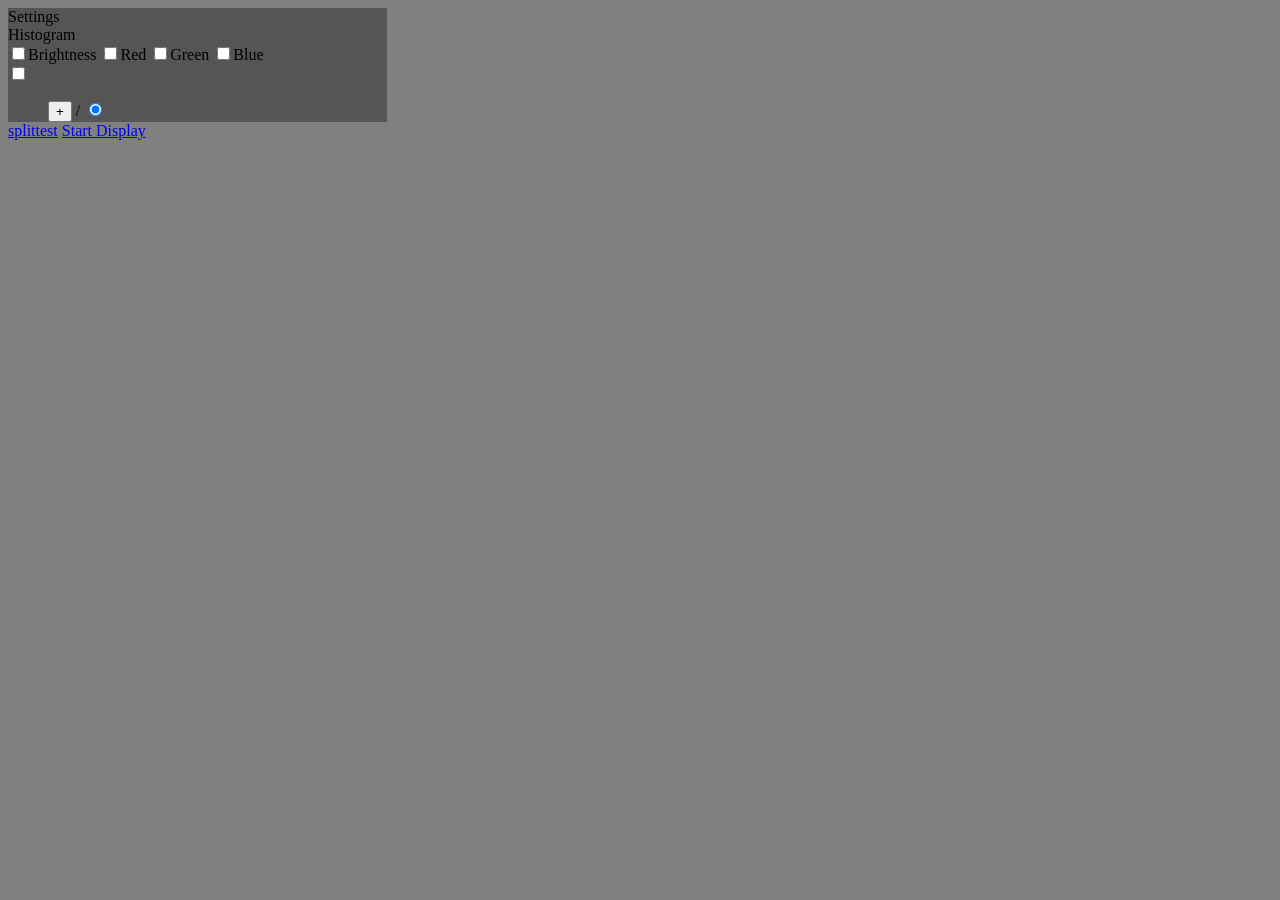
==== INDEX.HTM @ 34e2b556 "Folder selection working" ====
<!DOCTYPE html>
<html>
<head>
<meta charset="UTF-8">
<title>JSFlashAero</title>
<link href="JSFA.CSS" type="text/css" rel="stylesheet">
<script src="JSFA.JS" type="text/javascript"></script>
</head>
<body>
	<div id="settings">
		<div class="headline">Settings</div>
		
		<div id="histogram">
			<div class="headline">Histogram</div>
			<input id="check_bright" type="checkbox">Brightness</input>
			<input id="check_red" type="checkbox">Red</input>
			<input id="check_green" type="checkbox">Green</input>
			<input id="check_blue" type="checkbox">Blue</input>
			
			<div class="squaredThree">
	<input type="checkbox" value="None" id="squaredThree" name="check" /> <label for="squaredThree"></label>
			</div>
			
		</div>
		
		<div id="folder">
			<input id="directory_storage" type="hidden" value="/" >
			<ol>
				<li>
					<div class='dir_content_div' id="dir_id_root">
						<button class="dir_button" type="button" onclick="expandDirectory('root')">+</button>
						<span class="dir_path">/</span>
						<input checked="checked" class="dir_radio" type="radio" name="directory" value="">
					</div>
				</li>
			</ol>
		</div>

	</div>
	<div id="content">
		
	</div>
	
		<a href="#" onclick="splitDirectoryContent('/')">splittest</a>
	<a href="#" onclick="fullscreen(document.getElementById('content'))">Start Display</a>
</body>
</html>
---- JSFA.CSS ----
body
{
	background-color: grey;
	
}

#settings
{
	width: 30%;
	height: 100%;
    background-color: rgb(85, 85, 85);	
}

#settings .headline
{
	
}



#content
{
	color:red;
	background-color: white;
	
}

li 
{
	list-style-type: none;	
}

.folderClosePicture
{
	float:left;
	background-image: url("COLLAPSE.SVG");
	background-repeat: none;
	background-size: 100% 100%;
	width: 15px;
	height: 15px;
}

#folder
{
	overflow: auto;
}

.dir_content_div
{
	float: left;
	white-space: nowrap;
}
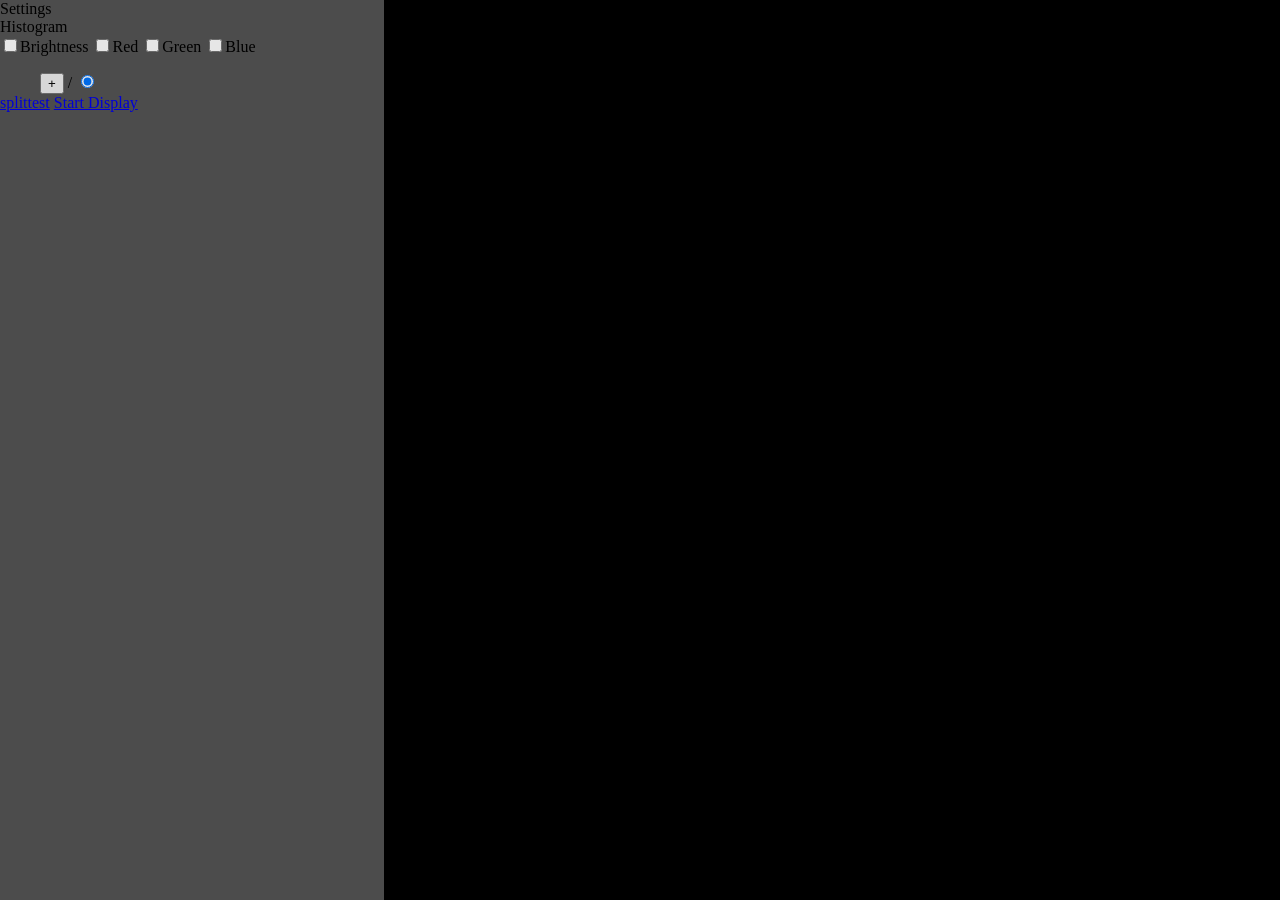
==== commit ed21e7c5: "max size now working." ====
--- a/INDEX.HTM
+++ b/INDEX.HTM
@@ -7,41 +7,41 @@
 <script src="JSFA.JS" type="text/javascript"></script>
 </head>
 <body>
-	<div id="settings">
-		<div class="headline">Settings</div>
+	<div id="control">
+		<div id="settings_i">
+			<div class="headline">Settings</div>
 		
-		<div id="histogram">
-			<div class="headline">Histogram</div>
-			<input id="check_bright" type="checkbox">Brightness</input>
-			<input id="check_red" type="checkbox">Red</input>
-			<input id="check_green" type="checkbox">Green</input>
-			<input id="check_blue" type="checkbox">Blue</input>
-			
-			<div class="squaredThree">
-	<input type="checkbox" value="None" id="squaredThree" name="check" /> <label for="squaredThree"></label>
+			<div id="histogram">
+				<div class="headline">Histogram</div>
+				<input id="check_bright" type="checkbox">Brightness</input>
+				<input id="check_red" type="checkbox">Red</input>
+				<input id="check_green" type="checkbox">Green</input>
+				<input id="check_blue" type="checkbox">Blue</input>
 			</div>
 			
+		
+			<div id="folder">
+				<input id="directory_storage" type="hidden" value="/" >
+				<ol>
+					<li>
+						<div class='dir_content_div' id="dir_id_root">
+							<button class="dir_button" type="button" onclick="expandDirectory('root')">+</button>
+							<span class="dir_path">/</span>
+							<input checked="checked" class="dir_radio" type="radio" name="directory" value="">
+						</div>
+					</li>
+				</ol>
+			</div>
 		</div>
-		
-		<div id="folder">
-			<input id="directory_storage" type="hidden" value="/" >
-			<ol>
-				<li>
-					<div class='dir_content_div' id="dir_id_root">
-						<button class="dir_button" type="button" onclick="expandDirectory('root')">+</button>
-						<span class="dir_path">/</span>
-						<input checked="checked" class="dir_radio" type="radio" name="directory" value="">
-					</div>
-				</li>
-			</ol>
-		</div>
-
+		<a href="#" onclick="splitDirectoryContent('/')">splittest</a>
+		<a href="#" onclick="fullscreen(document.getElementById('divImg'))">Start Display</a>
 	</div>
-	<div id="content">
+<div id="content">
+	<div align="center" id="divImg">
 		
 	</div>
-	
-		<a href="#" onclick="splitDirectoryContent('/')">splittest</a>
-	<a href="#" onclick="fullscreen(document.getElementById('content'))">Start Display</a>
+	</div>
+		
+
 </body>
 </html>
--- a/JSFA.CSS
+++ b/JSFA.CSS
@@ -1,15 +1,34 @@
 body
+{	
+	position: absolute;
+	top: 0;
+	left: 0;
+	background-color: grey;
+	height:100%;
+	width:100%;
+	margin: 0;
+	}
+
+#control
 {
-	background-color: grey;
-	
+	position: fixed;
+	top: 0;
+	left:0;
+	margin-left: auto;
+	margin-right:auto;
+	float: right;
+	z-index:10;
+	width: 30%;
+	height: 100%;
+    background-color: rgb(85, 85, 85);
+    opacity: 0.9;
 }
 
 #settings
 {
-	width: 30%;
-	height: 100%;
-    background-color: rgb(85, 85, 85);	
+	
 }
+
 
 #settings .headline
 {
@@ -21,7 +40,7 @@
 #content
 {
 	color:red;
-	background-color: white;
+	background-color: black;
 	
 }
 
@@ -47,6 +66,37 @@
 
 .dir_content_div
 {
+	align: center;
+	valign: middle;
 	float: left;
 	white-space: nowrap;
 }
+
+#content
+{
+	position: absolute;
+	top: 0;
+	left: 0;
+	max-height:100%;
+	max-width:100%;
+	height:100%;
+	width:100%;
+	margin:0;
+}
+
+#divImg
+{
+	position: absolute;
+	top: 0;
+	left: 0;
+	max-height:100%;
+	max-width:100%;
+	height:100%;
+	width:100%;
+	margin:0;
+	background-image: url("test.jpg");
+    background-size:contain;
+    background-repeat:no-repeat;
+    background-position:center;
+}
+
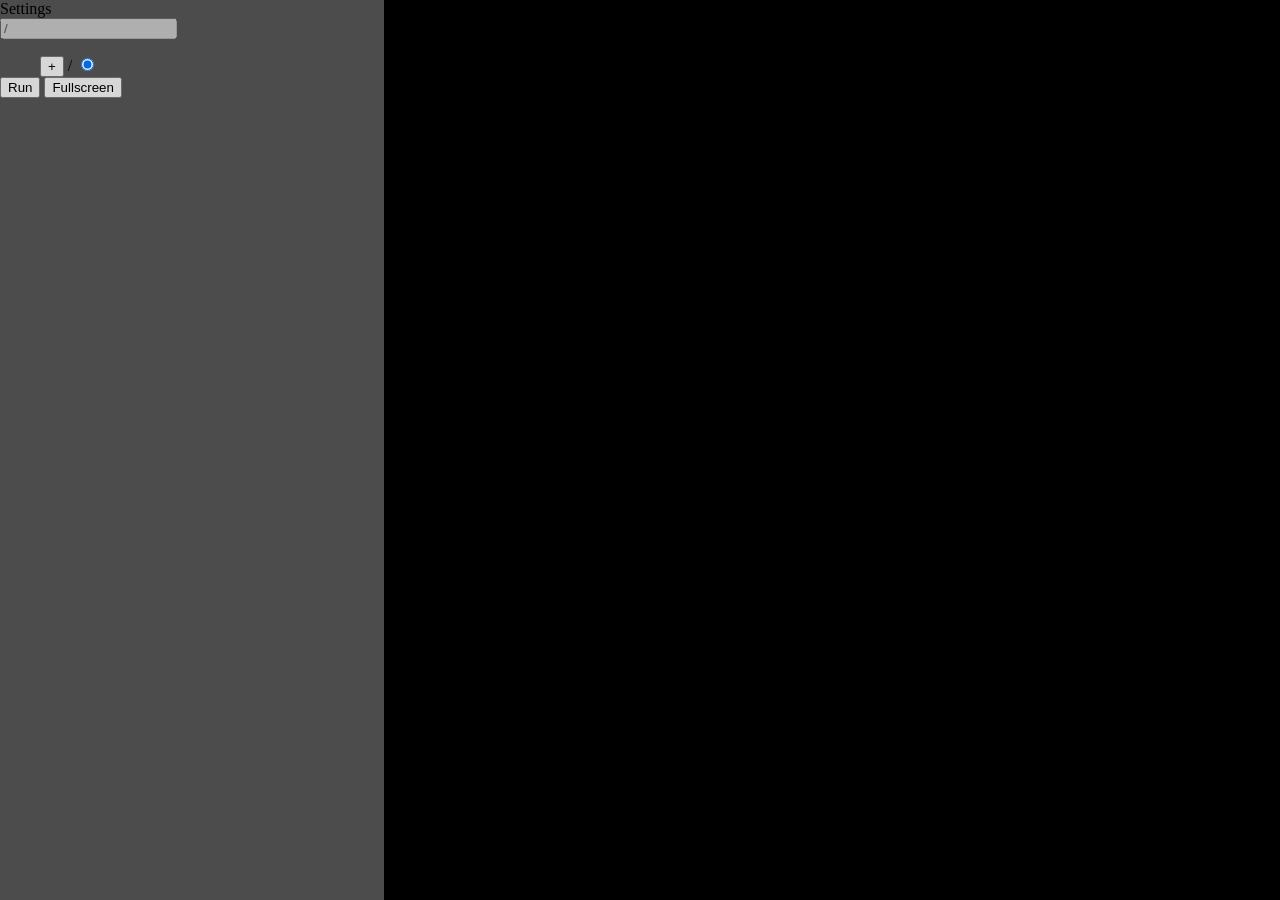
==== commit 99d7e1df: "add automatic loading of the picture." ====
--- a/INDEX.HTM
+++ b/INDEX.HTM
@@ -11,17 +11,19 @@
 		<div id="settings_i">
 			<div class="headline">Settings</div>
 		
-			<div id="histogram">
+			<div id="histogram_settings">
 				<div class="headline">Histogram</div>
-				<input id="check_bright" type="checkbox">Brightness</input>
-				<input id="check_red" type="checkbox">Red</input>
-				<input id="check_green" type="checkbox">Green</input>
-				<input id="check_blue" type="checkbox">Blue</input>
+				<input id="check_bright" type="checkbox"/>
+				<input id="check_red" type="checkbox"/>
+				<input id="check_green" type="checkbox"/>
+				<input id="check_blue" type="checkbox"/>
 			</div>
 			
 		
 			<div id="folder">
-				<input id="directory_storage" type="hidden" value="/" >
+				
+				<input id="directory_storage" type="text" disabled="disabled" value="/" >				<input id="directory_recursive" type="checkbox">
+				
 				<ol>
 					<li>
 						<div class='dir_content_div' id="dir_id_root">
@@ -33,8 +35,10 @@
 				</ol>
 			</div>
 		</div>
-		<a href="#" onclick="splitDirectoryContent('/')">splittest</a>
-		<a href="#" onclick="fullscreen(document.getElementById('divImg'))">Start Display</a>
+		
+		<button id="run_button" type="button" onclick="Run()">Run</button>
+		<button id="fullscreen" type="button" onclick="Fullscreen(document.getElementById('content'))">Fullscreen</button>
+		
 	</div>
 <div id="content">
 	<div align="center" id="divImg">
--- a/JSFA.CSS
+++ b/JSFA.CSS
@@ -72,6 +72,11 @@
 	white-space: nowrap;
 }
 
+#histogram_settings
+{
+	display: none;
+}
+
 #content
 {
 	position: absolute;
@@ -100,3 +105,8 @@
     background-position:center;
 }
 
+#directory_recursive
+{
+	display: none;
+}
+
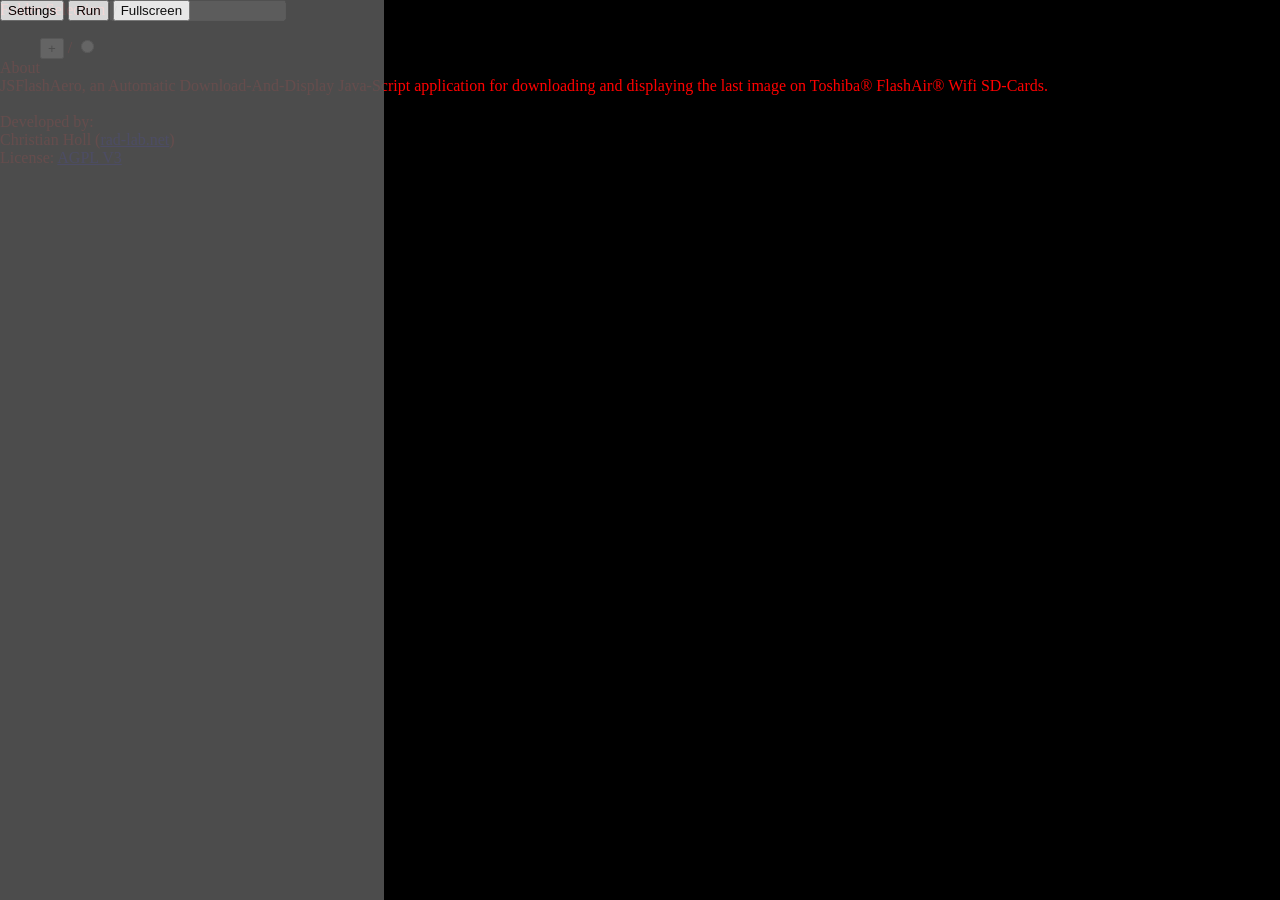
==== commit 6931a32b: "add about section - developer, license add tags to disable zooming in mobile browsers" ====
--- a/INDEX.HTM
+++ b/INDEX.HTM
@@ -5,42 +5,66 @@
 <title>JSFlashAero</title>
 <link href="JSFA.CSS" type="text/css" rel="stylesheet">
 <script src="JSFA.JS" type="text/javascript"></script>
+
+<meta content='width=device-width, initial-scale=1.0, maximum-scale=1.0, user-scalable=0' name='viewport' />
+<meta name="viewport" content="width=device-width" />
+
 </head>
-<body>
-	<div id="control">
-		<div id="settings_i">
-			<div class="headline">Settings</div>
-		
+<body onload="cookieLoad()">
+
+<div id="content">
+		<div id="settings">
+
 			<div id="histogram_settings">
-				<div class="headline">Histogram</div>
+			<div class="headline">Histogram</div>
 				<input id="check_bright" type="checkbox"/>
 				<input id="check_red" type="checkbox"/>
 				<input id="check_green" type="checkbox"/>
 				<input id="check_blue" type="checkbox"/>
 			</div>
 			
-		
+			
+			<label class="headline">
+				Folder Selection
+			</label>			
+			<input id="directory_storage" type="text" disabled="disabled" value="/" >		
 			<div id="folder">
-				
-				<input id="directory_storage" type="text" disabled="disabled" value="/" >				<input id="directory_recursive" type="checkbox">
 				
 				<ol>
 					<li>
 						<div class='dir_content_div' id="dir_id_root">
 							<button class="dir_button" type="button" onclick="expandDirectory('root')">+</button>
 							<span class="dir_path">/</span>
-							<input checked="checked" class="dir_radio" type="radio" name="directory" value="">
+							<input id="root_radio" class="dir_radio" type="radio" name="directory" onclick="directoryUpdate('/')" value="">
 						</div>
 					</li>
 				</ol>
 			</div>
+			
+			<label class="headline">
+				About	
+			</label>			
+			<div id="about">JSFlashAero, 
+				an Automatic Download-And-Display Java-Script application
+				for downloading and displaying the last image on Toshiba&#174;
+				FlashAir&#174; Wifi SD-Cards.<br/><br/>
+				
+				Developed by:
+				<br/>Christian Holl (<a href="http://rad-lab.net" >rad-lab.net</a>)
+				<br/>License: <a href="http://www.gnu.org/licenses/agpl.html" >AGPL V3</a>
+			</div>
 		</div>
 		
+
+
+
+<div id="control">
+		<button id="settings_button" type="button" onclick="Settings()">Settings</button>
 		<button id="run_button" type="button" onclick="Run()">Run</button>
-		<button id="fullscreen" type="button" onclick="Fullscreen(document.getElementById('content'))">Fullscreen</button>
+		<button id="fullscreen_button" type="button" onclick="Fullscreen(document.getElementById('content'))">Fullscreen</button>
 		
-	</div>
-<div id="content">
+		
+</div>
 	<div align="center" id="divImg">
 		
 	</div>
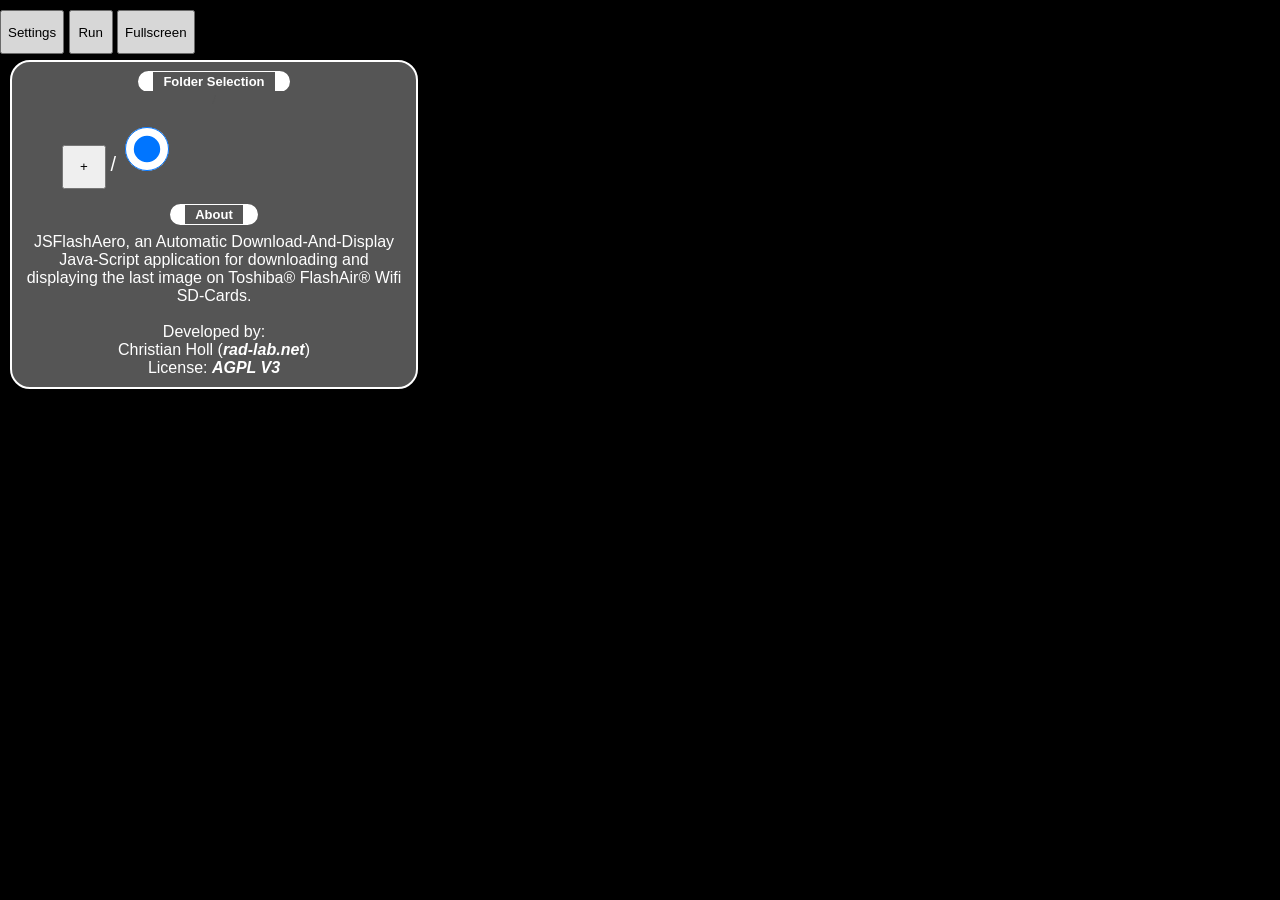
==== commit 1d8657a4: "fixed bug with // in the beginning of the filepath" ====
--- a/INDEX.HTM
+++ b/INDEX.HTM
@@ -35,7 +35,7 @@
 						<div class='dir_content_div' id="dir_id_root">
 							<button class="dir_button" type="button" onclick="expandDirectory('root')">+</button>
 							<span class="dir_path">/</span>
-							<input id="root_radio" class="dir_radio" type="radio" name="directory" onclick="directoryUpdate('/')" value="">
+							<input id="root_radio" class="dir_radio" type="radio" name="directory" onclick="directoryUpdate('')" value="">
 						</div>
 					</li>
 				</ol>
@@ -66,7 +66,6 @@
 		
 </div>
 	<div align="center" id="divImg">
-		
 	</div>
 	</div>
 		
--- a/JSFA.CSS
+++ b/JSFA.CSS
@@ -1,47 +1,117 @@
 body
 {	
+	font-family: Helvetica;
 	position: absolute;
 	top: 0;
 	left: 0;
-	background-color: grey;
 	height:100%;
 	width:100%;
 	margin: 0;
-	}
+}
+
+a
+{
+	color: white;
+	font-weight: bold;
+	font-style: italic;
+	font-variant: normal;
+	text-decoration: none;
+}
+
+a:hover
+{
+	color: orange;
+}
+
+button
+{
+	min-height: 44px;
+	min-width: 44px;
+}
+
+#settings
+{
+	position: fixed;
+	top: 50px;
+	left: 10px;
+	padding: 10px;
+	text-align:center;
+	z-index:100;
+	width: 30%;
+	max-height:90%;
+    background-color: rgb(85, 85, 85);
+    	text-align:center;
+    border-radius:20px;
+    border: 2px solid white;
+    overflow: auto;
+	color:white;
+}
+
+#settings_button
+{
+	
+}
 
 #control
 {
 	position: fixed;
 	top: 0;
-	left:0;
-	margin-left: auto;
-	margin-right:auto;
-	float: right;
+	left: 0;
+	width: 30%;
+
+	float: left;
 	z-index:10;
 	width: 30%;
 	height: 100%;
-    background-color: rgb(85, 85, 85);
     opacity: 0.9;
 }
 
-#settings
-{
-	
-}
-
-
-#settings .headline
-{
-	
-}
+
+#folder
+{
+	text-align:left;
+	display: block;
+}
+
+
+
+.headline
+{
+	left: 50%;
+	width: 50%;
+	
+	text-align:center;
+	margin-top:15px;
+	margin-bottom: 10px;
+	padding: 10px;
+	padding-top: 2px;
+	padding-bottom: 2px;
+	
+	font-weight:bold;
+	font-size:small;
+	border: 1px solid white;
+	border-left: 15px solid white;
+	border-right: 15px solid white;
+	
+	border-radius: 60px;
+
+}
+
 
 
 
 #content
 {
-	color:red;
 	background-color: black;
-	
+}
+
+
+#directory_storage
+{
+	background-color: rgb(85, 85, 85);
+	width:90%;
+	border:none;
+	text-align:center;
 }
 
 li 
@@ -59,16 +129,13 @@
 	height: 15px;
 }
 
-#folder
-{
-	overflow: auto;
-}
+
 
 .dir_content_div
 {
 	align: center;
 	valign: middle;
-	float: left;
+	
 	white-space: nowrap;
 }
 
@@ -105,8 +172,33 @@
     background-position:center;
 }
 
-#directory_recursive
-{
-	display: none;
-}
-
+#fullscreen_button
+{
+
+}
+
+#run_button
+{
+
+}
+
+.dir_button
+{
+
+}
+
+.dir_radio
+{
+	min-height: 44px;
+	min-width: 44px;
+}
+
+.dir_path 
+{
+	font-size: 20px;
+}
+
+div
+{
+	margin-top: 10px;
+}
